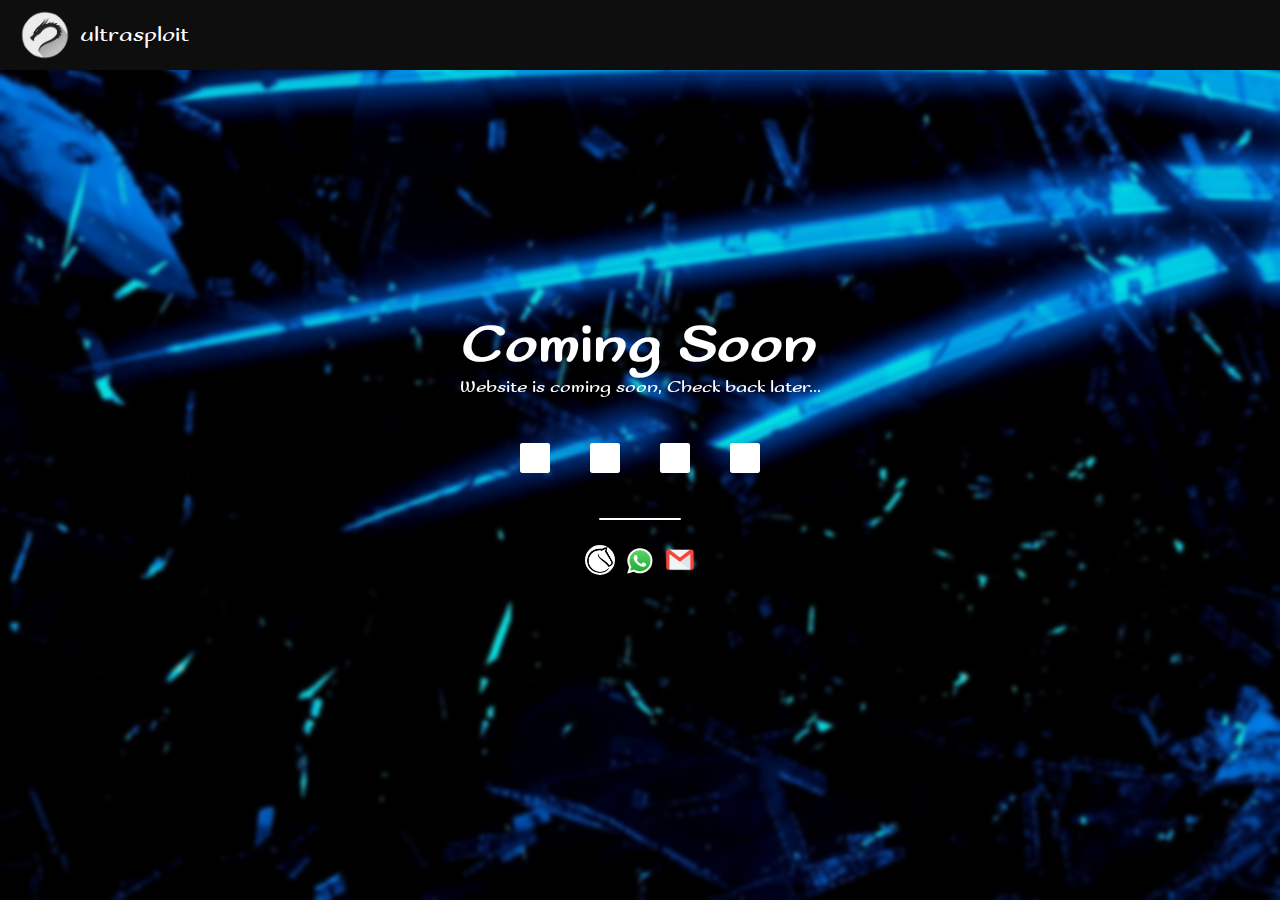
==== index.html @ 96179f54 "Update index.html" ====
<!DOCTYPE html>
<html lang="en">
<head>
    <meta charset="UTF-8">

    <meta name="viewport" content="width=device-width, user-scalable=no, initial-scale=1.0, maximum-scale=1.0, minimum-scale=1.0">
    <meta name="description" content="">
    <meta name="keywords" content="ultrasploit">
    <meta name="author" content="ultrasploit">
    <meta name="theme-color" content="#0e0e0e">

    <link rel="stylesheet" href="https://cdnjs.cloudflare.com/ajax/libs/font-awesome/6.6.0/css/all.min.css">
    <link rel="icon" href="./img/logo.png" type="image/x-icon">
    <link rel="stylesheet" href="./inc/index.css">

    <script src="./inc/index.js" defer></script>

    <title>ultrasploit</title>
</head>
<body>
    <header>
        <a href="./">
            <img src="./img/logo.png" alt="ultrasploit">
            <p>ultrasploit</p>
        </a>
    </header>

    
    <main>

        <div class="details">
            <h2 class="title">Coming Soon</h2>
            <p>Website is coming soon, Check back later...</p>
        </div>

        <div class="countdown">
            <span class="days">
                <p class="t">00</p>
                <p class="desc">days</p>
            </span>
            <span class="hours">
                <p class="t">00</p>
                <p class="desc">hours</p>
            </span>
            <span class="minutes">
                <p class="t">00</p>
                <p class="desc">minutes</p>
            </span>
            <span class="seconds">
                <p class="t">00</p>
                <p class="desc">seconds</p>
            </span>
        </div>

        <div class="contact">
            <a href="https://lichess.org/@/ultrasploit" class="lichess" target="_blank"><img src="./img/lichess.png" alt="ultrasploit" class="lichess"></a>
            <a href="https://wa.me/94743130109" class="whatsapp" target="_blank"><img src="./img/whatsapp.png" alt="ultrasploit"></a>
            <a href="mailto:ultrasploitofficial@gmail.com" class="email"><img src="./img/gmail.png" alt="ultrasploit"></a>
        </div>
    </main>

</body>
</html>
---- inc/index.css ----
@import url('https://fonts.googleapis.com/css2?family=Sofadi+One&display=swap');

* { margin: 0; padding: 0; -webkit-tap-highlight-color:  rgba(255, 255, 255, 0); }
*::selection { background-color: rgba(1, 207, 228, .4) }
a { text-decoration: none; }
body {
    background-image: url(../img/wallpaper.jpg);
    background-repeat: no-repeat;
    background-size: auto;
    background-attachment: fixed;
    /* background-position: center center; */

    font-family: "Sofadi One", system-ui;
    font-weight: 400;
    font-style: normal;

    position: relative;
    width: 100%;
    height: 100lvh;

    display: flex;
    flex-direction: column;
    justify-content: flex-start;
    align-items: center;
    text-align: center;

    color: #fff;

}   header {
    position: absolute;
    top: 0;
    left: 0;
    width: 100%;
    height: 70px;
    user-select: none;
    z-index: 10;

    display: flex;
    justify-content: flex-start;
    align-items: center;
    flex-direction: row;

    background-color: #0e0e0e;

    a {
        width: auto;
        position: relative;
        margin-left: 20px;

        display: flex;
        flex-direction: row;
        justify-content: flex-start;
        align-items: center;
        gap: 10px;

        img {
            width: 50px;
            pointer-events: none;

        }   p {
            font-size: 22px;
            color: #fff;
            

        }

    }

}   main {
    width: 100%;
    user-select: none;
    height: calc(100lvh);
    background-color: rgba(0, 0, 0, 0.1);
    backdrop-filter: blur(2px);

    z-index: 5;

    display: flex;
    flex-direction: column;

    justify-content: center;
    align-items: center;

    gap: 30px;

    .details {
        width: auto;
        height: auto;

        display: flex;
        flex-direction: column;
        justify-content: center;
        align-items: center;

        h2 {
            font-size: 55px;

        }   p {
            font-size: 18px;
        }

    }   .countdown {
        width: auto;
        height: auto;

        overflow: hidden;

        display: flex;
        justify-content: flex-start;
        align-items: flex-start;
        flex-direction: row;

        gap: 10px;
        transition: transform .3s ease-out;
        transition: .3s ease-out;

        span {
            width: 60px;
            height: 60px;
            background-color: rgb(255, 255, 255);
            backdrop-filter: blur(10px);
            border-radius: 5px;

            display: flex;
            justify-content: center;
            align-items: center;
            flex-direction: column;
            text-align: center;

            transform: scale(0.5) rotateZ(180deg);
            transition: .3s ease-out;

            p.t {
                font-size: 30px;
                user-select: none;

            }   p.desc {
                font-size: 0px;
                user-select: none;

            }
        }

    }   .countdown.start {
        span {
            background-color: rgba(255, 255, 255, 0.3);
            transform: scale(1) rotateZ(0deg);

            p.desc {
                font-size: 13px;
            }
        }

    }   .contact {
        position: relative;
        width: auto;
        height: 50px;

        display: flex;
        flex-direction: row;
        justify-content: center;
        align-items: center;
        gap: 10px;

        padding-top: 20px;

        a {
            color: #fff;
            transition: .3s ease-out;

            &:hover {
                transform: scale(1.25);

            }   img {
                width: 30px;

            }   img.lichess {
                border-radius: 50%;
            }

        }   &::after {
            content: "";
            position: absolute;

            top: 0;
            left: 12.5%;
            width: 75%;
            height: 2px;
            border-radius: 50px;
            background-color: #fff;
        }
    }

}

@media only screen and (max-width: 425px) {
    main .details {
        h2 {
            font-size: 40px;

        }   p {
            font-size: 13px;
        }
    }
}

@media only screen and (max-width: 300px) {
    main .details {
        h2 {
            font-size: 30px;

        }   p {
            font-size: 10px;
        }
    }
}
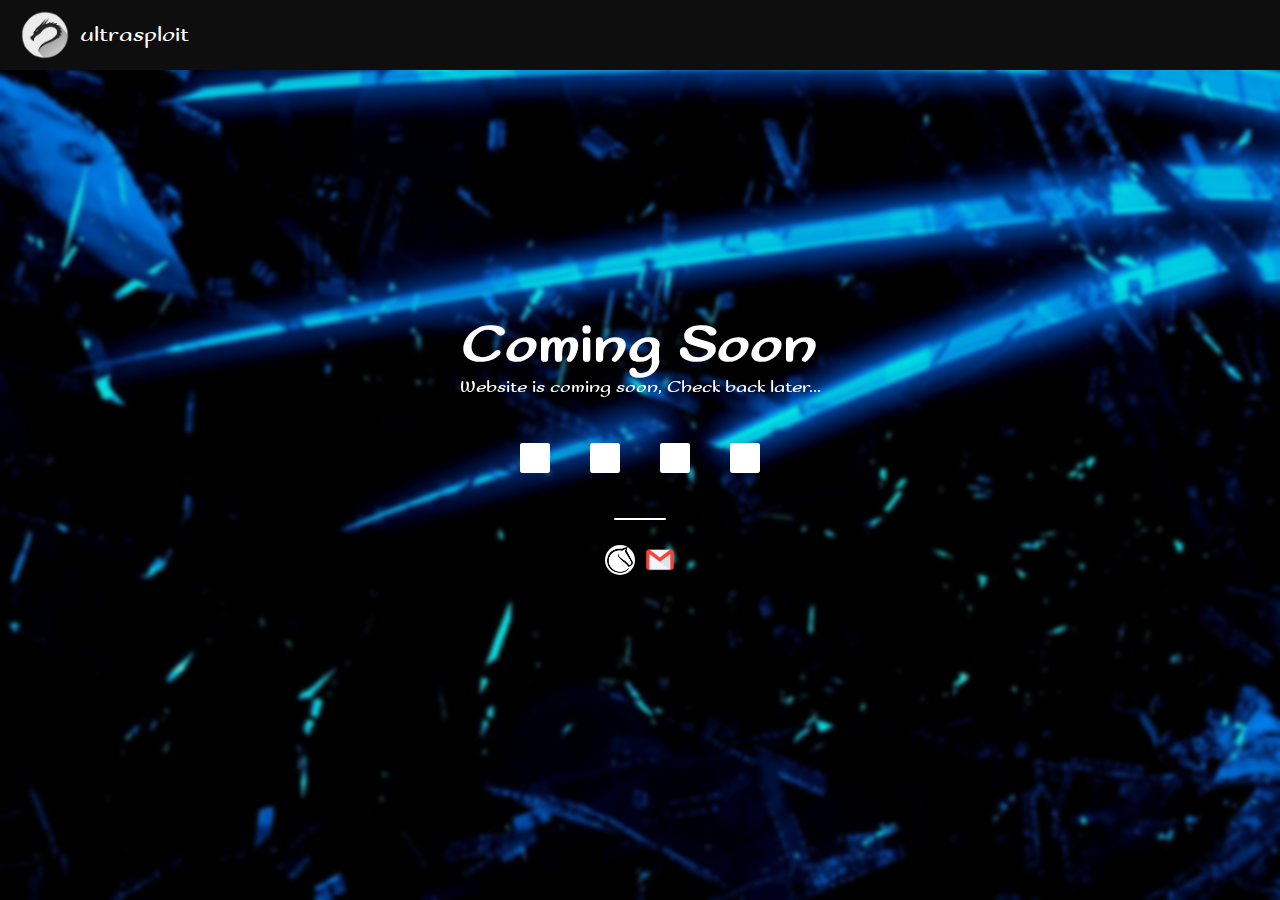
==== commit 71738613: "Update index.html" ====
--- a/index.html
+++ b/index.html
@@ -4,10 +4,18 @@
     <meta charset="UTF-8">
 
     <meta name="viewport" content="width=device-width, user-scalable=no, initial-scale=1.0, maximum-scale=1.0, minimum-scale=1.0">
-    <meta name="description" content="">
+    <meta property="og:description" content="Explore the cyber universe">
+    <meta property="og:url" content="https://ultrasploit.com">
+    <meta property="og:image" content="./img/logo.png">
+    <meta property="og:title" content="ultrasploit">
+    <meta property="og:type" content="website">
+
+
+    <meta name="description" content="ultrasploit, future of the world!">
     <meta name="keywords" content="ultrasploit">
     <meta name="author" content="ultrasploit">
     <meta name="theme-color" content="#0e0e0e">
+
 
     <link rel="stylesheet" href="https://cdnjs.cloudflare.com/ajax/libs/font-awesome/6.6.0/css/all.min.css">
     <link rel="icon" href="./img/logo.png" type="image/x-icon">
@@ -54,8 +62,7 @@
 
         <div class="contact">
             <a href="https://lichess.org/@/ultrasploit" class="lichess" target="_blank"><img src="./img/lichess.png" alt="ultrasploit" class="lichess"></a>
-            <a href="https://wa.me/94743130109" class="whatsapp" target="_blank"><img src="./img/whatsapp.png" alt="ultrasploit"></a>
-            <a href="mailto:ultrasploitofficial@gmail.com" class="email"><img src="./img/gmail.png" alt="ultrasploit"></a>
+            <a href="mailto:info@ultrasploit.com" class="email"><img src="./img/gmail.png" alt="ultrasploit"></a>
         </div>
     </main>
 
--- a/inc/index.css
+++ b/inc/index.css
@@ -4,6 +4,7 @@
 *::selection { background-color: rgba(1, 207, 228, .4) }
 a { text-decoration: none; }
 body {
+    background-color: #0e0e0e;
     background-image: url(../img/wallpaper.jpg);
     background-repeat: no-repeat;
     background-size: auto;
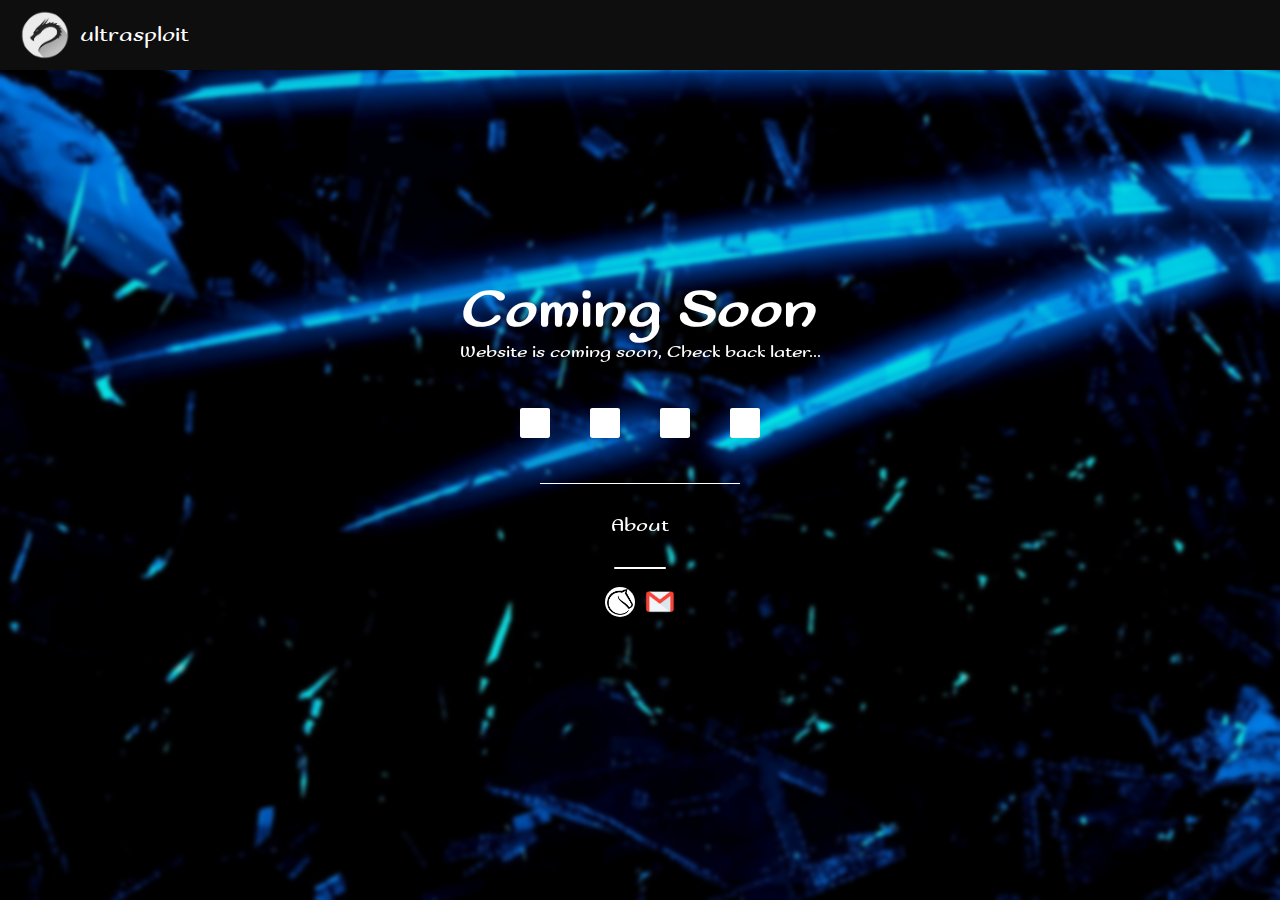
==== commit 408af65b: "Quick Pages Update" ====
--- a/index.html
+++ b/index.html
@@ -12,7 +12,7 @@
 
 
     <meta name="description" content="ultrasploit, future of the world!">
-    <meta name="keywords" content="ultrasploit">
+    <meta name="keywords" content="ultrasploit, ultra sploit, ultrasplit">
     <meta name="author" content="ultrasploit">
     <meta name="theme-color" content="#0e0e0e">
 
@@ -60,6 +60,10 @@
             </span>
         </div>
 
+        <div class="about">
+            <a href="about.html">About</a>
+        </div>
+
         <div class="contact">
             <a href="https://lichess.org/@/ultrasploit" class="lichess" target="_blank"><img src="./img/lichess.png" alt="ultrasploit" class="lichess"></a>
             <a href="mailto:info@ultrasploit.com" class="email"><img src="./img/gmail.png" alt="ultrasploit"></a>
--- a/inc/index.css
+++ b/inc/index.css
@@ -155,7 +155,7 @@
     }   .contact {
         position: relative;
         width: auto;
-        height: 50px;
+        height: auto;
 
         display: flex;
         flex-direction: row;
@@ -190,6 +190,23 @@
             border-radius: 50px;
             background-color: #fff;
         }
+
+    }   .about {
+        border-top: 1px solid #fff;
+        width: 200px;
+        height: auto;
+        padding-top: 30px;
+        text-align: center;
+
+        a {
+            color: #fff;
+            transition: .3s ease-out;
+            font-size: 20px;
+            &:hover {
+                font-size: 22px;
+            }
+        }
+
     }
 
 }
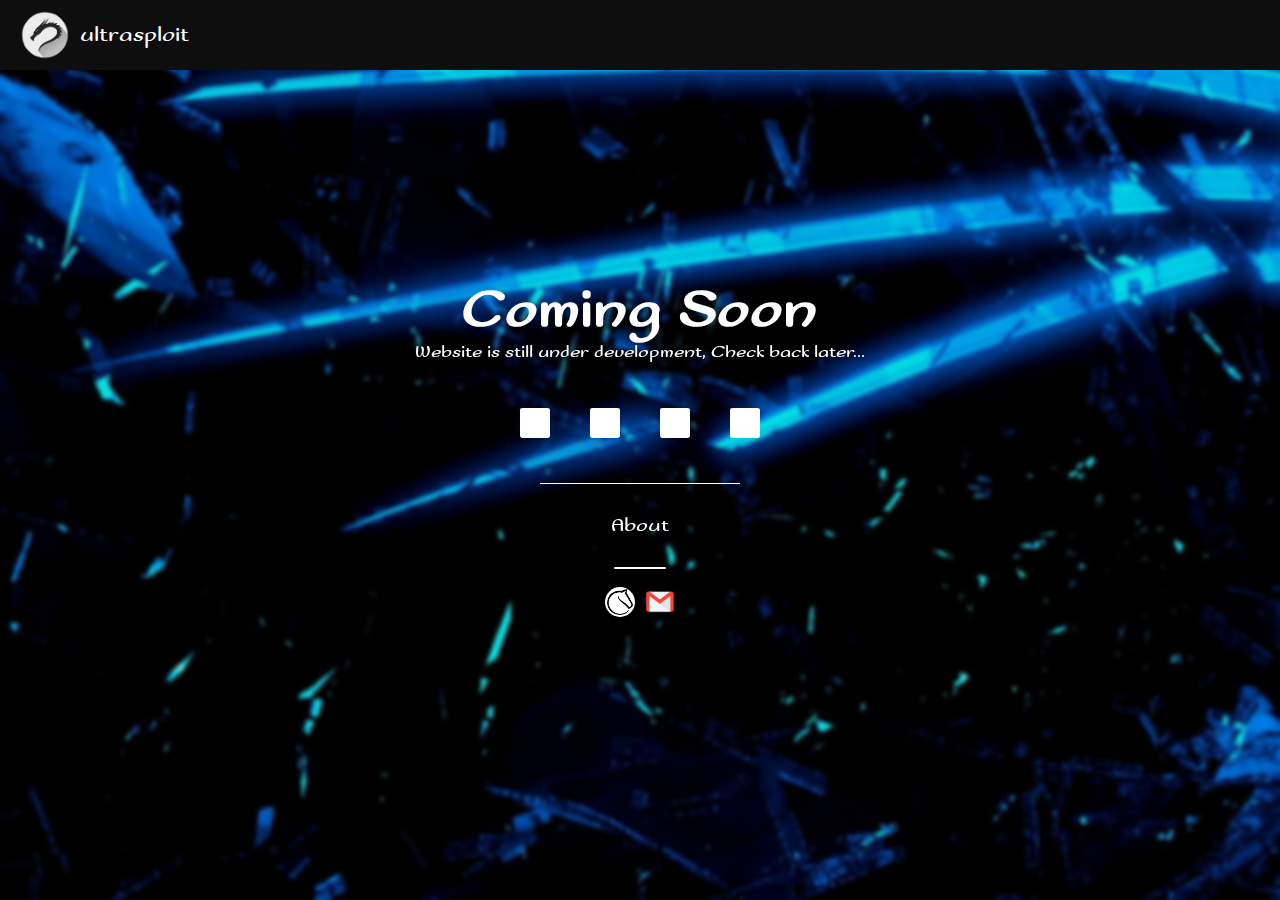
==== commit f5419785: "Update index.html" ====
--- a/index.html
+++ b/index.html
@@ -38,7 +38,7 @@
 
         <div class="details">
             <h2 class="title">Coming Soon</h2>
-            <p>Website is coming soon, Check back later...</p>
+            <p>Website is still under development, Check back later...</p>
         </div>
 
         <div class="countdown">
